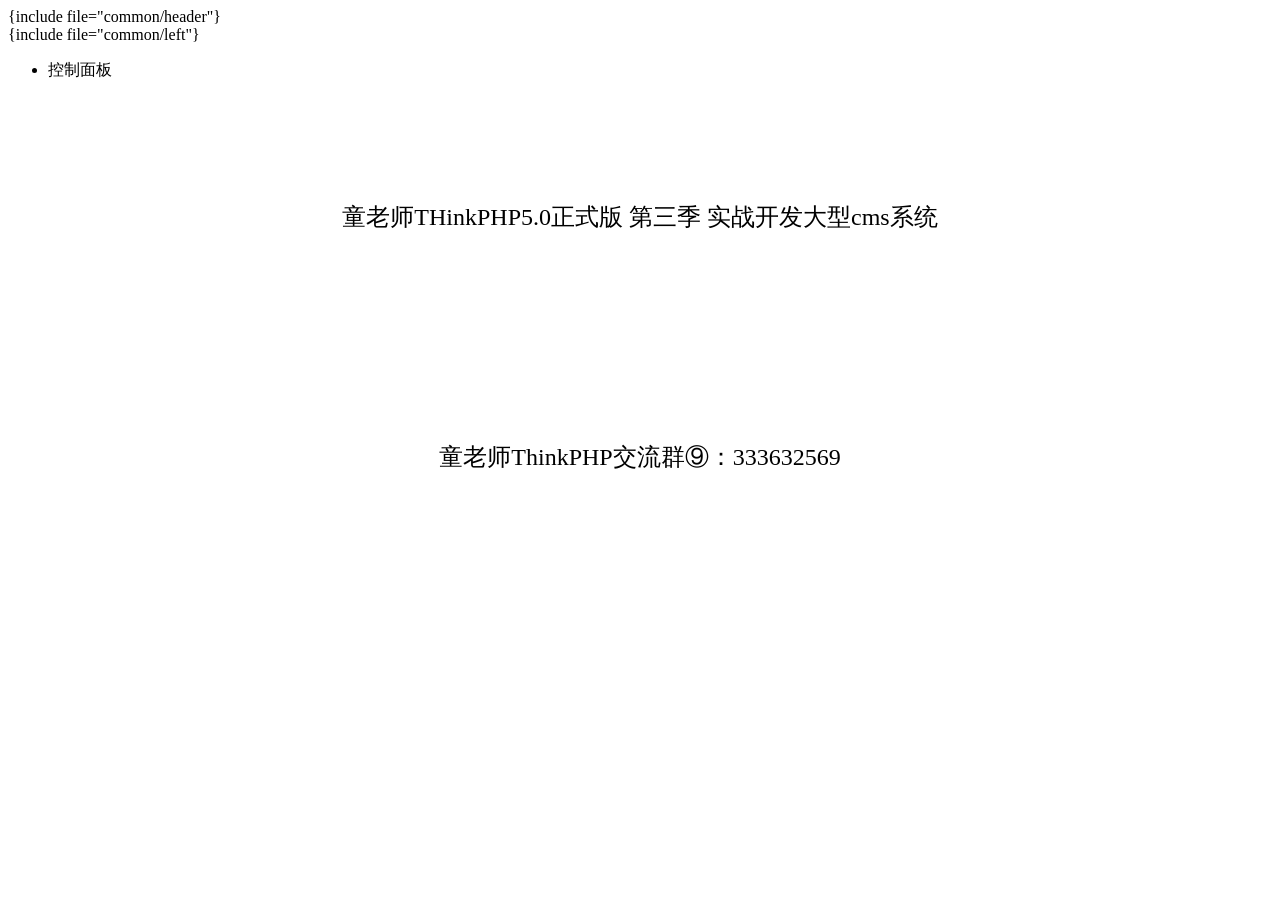
==== application/admin/view/index/index.htm @ f9e31b4e "up" ====
<!DOCTYPE html>
<html><head>
	    <meta charset="utf-8">
    <title>ThinkPHP5.0</title>

    <meta name="description" content="Dashboard">
    <meta name="viewport" content="width=device-width, initial-scale=1.0">
    <meta http-equiv="X-UA-Compatible" content="IE=edge">
    <meta http-equiv="Content-Type" content="text/html; charset=UTF-8">
    <!--Basic Styles-->
    <link href="__ADMIN__/style/bootstrap.css" rel="stylesheet">
    <link href="__ADMIN__/style/font-awesome.css" rel="stylesheet">
    <link href="__ADMIN__/style/weather-icons.css" rel="stylesheet">
    <!--Beyond styles-->
    <link id="beyond-link" href="__ADMIN__/style/beyond.css" rel="stylesheet" type="text/css">
    <link href="__ADMIN__/style/demo.css" rel="stylesheet">
    <link href="__ADMIN__/style/typicons.css" rel="stylesheet">
    <link href="__ADMIN__/style/animate.css" rel="stylesheet">

</head>
<body>
	<!-- 头部 -->
    {include file="common/header"}

	<!-- /头部 -->

	<div class="main-container container-fluid">
		<div class="page-container">
			            <!-- Page Sidebar -->
            {include file="common/left"}
            <!-- /Page Sidebar -->
            <!-- Page Content -->
            <div class="page-content">
                <!-- Page Breadcrumb -->
                <div class="page-breadcrumbs">
                    <ul class="breadcrumb">
                                        <li class="active">控制面板</li>
                                        </ul>
                </div>
                <!-- /Page Breadcrumb -->

                <!-- Page Body -->
                <div class="page-body">

				<div style="text-align:center; line-height:1000%; font-size:24px;">
                童老师THinkPHP5.0正式版 第三季 实战开发大型cms系统<br>
                童老师ThinkPHP交流群⑨：333632569
               </div>
                </div>


                </div>
                <!-- /Page Body -->
            </div>
            <!-- /Page Content -->
		</div>
	</div>

	    <!--Basic Scripts-->
    <script src="__ADMIN__/style/jquery_002.js"></script>
    <script src="__ADMIN__/style/bootstrap.js"></script>
    <script src="__ADMIN__/style/jquery.js"></script>
    <!--Beyond Scripts-->
    <script src="__ADMIN__/style/beyond.js"></script>



</body></html>
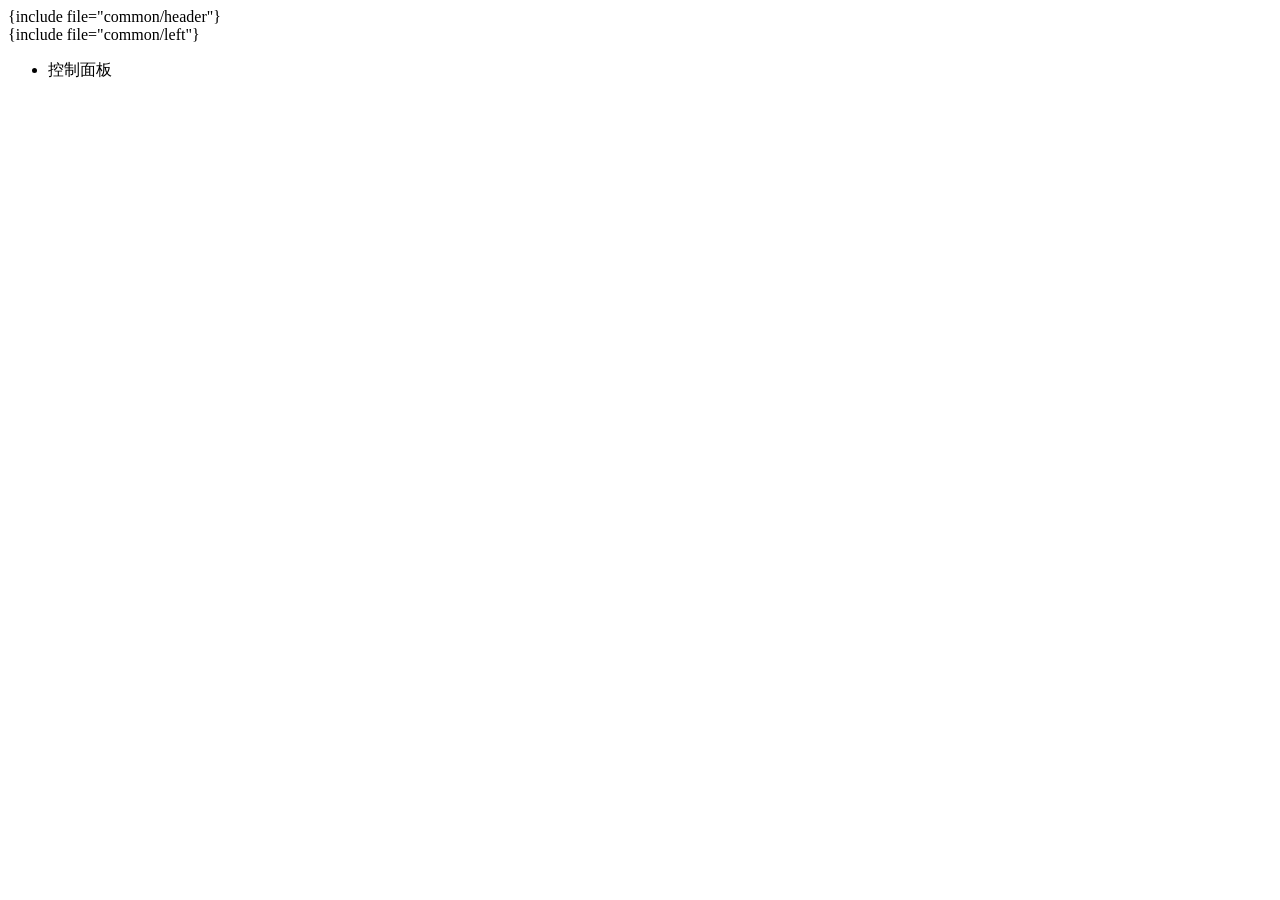
==== commit d2cc5d8a: "更新后台首页" ====
--- a/application/admin/view/index/index.htm
+++ b/application/admin/view/index/index.htm
@@ -43,8 +43,7 @@
                 <div class="page-body">
 
 				<div style="text-align:center; line-height:1000%; font-size:24px;">
-                童老师THinkPHP5.0正式版 第三季 实战开发大型cms系统<br>
-                童老师ThinkPHP交流群⑨：333632569
+
                </div>
                 </div>
 
